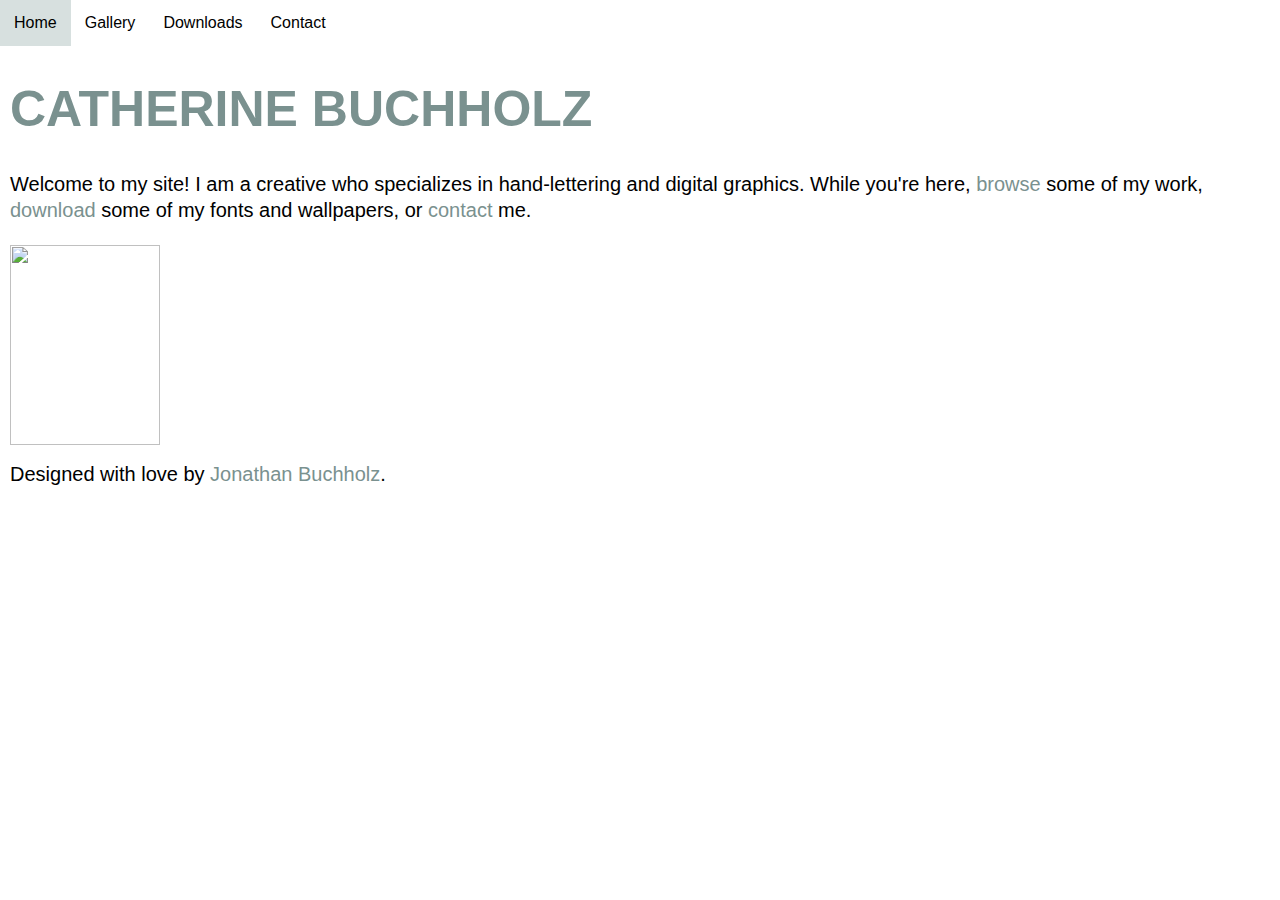
==== index.html @ 961e90d4 "Add google analytics" ====
<!DOCTYPE html>
<head>
  <title>Catherine Buchholz</title>
  <link href="style.css" type="text/css" rel="stylesheet" />
  <meta name="viewport" content="width=device-width, initial-scale=1.0" />
  <meta name="description" content="Catherine Buchholz" />
  <script
    async
    src="https://www.googletagmanager.com/gtag/js?id=G-2KZMLDR1S1"
  ></script>
  <script>
    window.dataLayer = window.dataLayer || [];
    function gtag() {
      dataLayer.push(arguments);
    }
    gtag("js", new Date());

    gtag("config", "G-2KZMLDR1S1");
  </script>
</head>
<html>
  <body>
    <div id="navbar">
      <a href="https://catherinebuchholz.com">Home</a>
      <a href="https://catherinebuchholz.com/gallery">Gallery</a>
      <a href="https://catherinebuchholz.com/downloads">Downloads</a>
      <a href="https://catherinebuchholz.com/contact">Contact</a>
    </div>
    <h1>CATHERINE BUCHHOLZ</h1>
    <p>
      Welcome to my site! I am a creative who specializes in hand-lettering and
      digital graphics. While you're here,
      <a class="link" href="https://catherinebuchholz.com/gallery">browse</a>
      some of my work,
      <a class="link" href="https://catherinebuchholz.com/downloads"
        >download</a
      >
      some of my fonts and wallpapers, or
      <a class="link" href="https://catherinebuchholz.com/contact">contact</a>
      me.
    </p>
    <a href="https://catherinebuchholz.com/gallery">
      <img class="tall" src="gallery/whirl girl.png" />
    </a>
    <p>
      Designed with love by
      <a class="link" href="https://jonathanbuchholz.com" target="blank"
        >Jonathan Buchholz</a
      >.
    </p>
  </body>
</html>
---- style.css ----
@font-face {
  src: url(fonts/Mulish.ttf);
  font-family: mulish;
}

body {
  background: #fff;
  font-family: Mulish, sans-serif;
  margin: auto;
}

p {
  line-height: 1.3em;
  margin: 12px 0;
  padding: 0px 10px 0px;
  font-size: 20px;
}

h1 {
  font-size: 50px;
  padding: 0px 10px 0px;
  color: #7a918f;
}

a {
  color: #7a918f;
  text-decoration: none;
}

.link:hover {
  background: #d7e0df;
  text-decoration: none;
}

/* Style the navbar */
#navbar {
  overflow: hidden;
  background-color: #fff;
}

/* Navbar links */
#navbar a {
  float: left;
  display: block;
  color: #000;
  text-align: center;
  padding: 14px;
  text-decoration: none;
}

#navbar a:hover {
  background: #d7e0df;
}

/* Page content */
.content {
  padding: 16px;
}

/* The sticky class is added to the navbar with JS when it reaches its scroll position */
.sticky {
  position: fixed;
  top: 0;
  width: 100%;
}

/* Add some top padding to the page content to prevent sudden quick movement (as the navigation bar gets a new position at the top of the page (position:fixed and top:0) */
.sticky + .content {
  padding-top: 60px;
}

::selection {
  background: #dadada;
}

img {
  padding: 10px 0 0 10px;
  max-width: 100%;
}

.img {
  background: #fff;
}

.laptop {
  width: 397px;
  height: 222px;
}

.phone {
  width: 292px;
  height: 631px;
}

.tall {
  width: 150px;
  height: 200px;
}

.wide {
  width: 320px;
  height: 200px;
}

.square {
  width: 200px;
  height: 200px;
}

#divider{
  padding: 0 10px 0;
  height: 7.5px;
  width: 100%;
}

.font{
width: 625px;
height: 250px;
}
/* 
tall: 0.75
wide: 1.6
square: 1
font: 1870 x 656
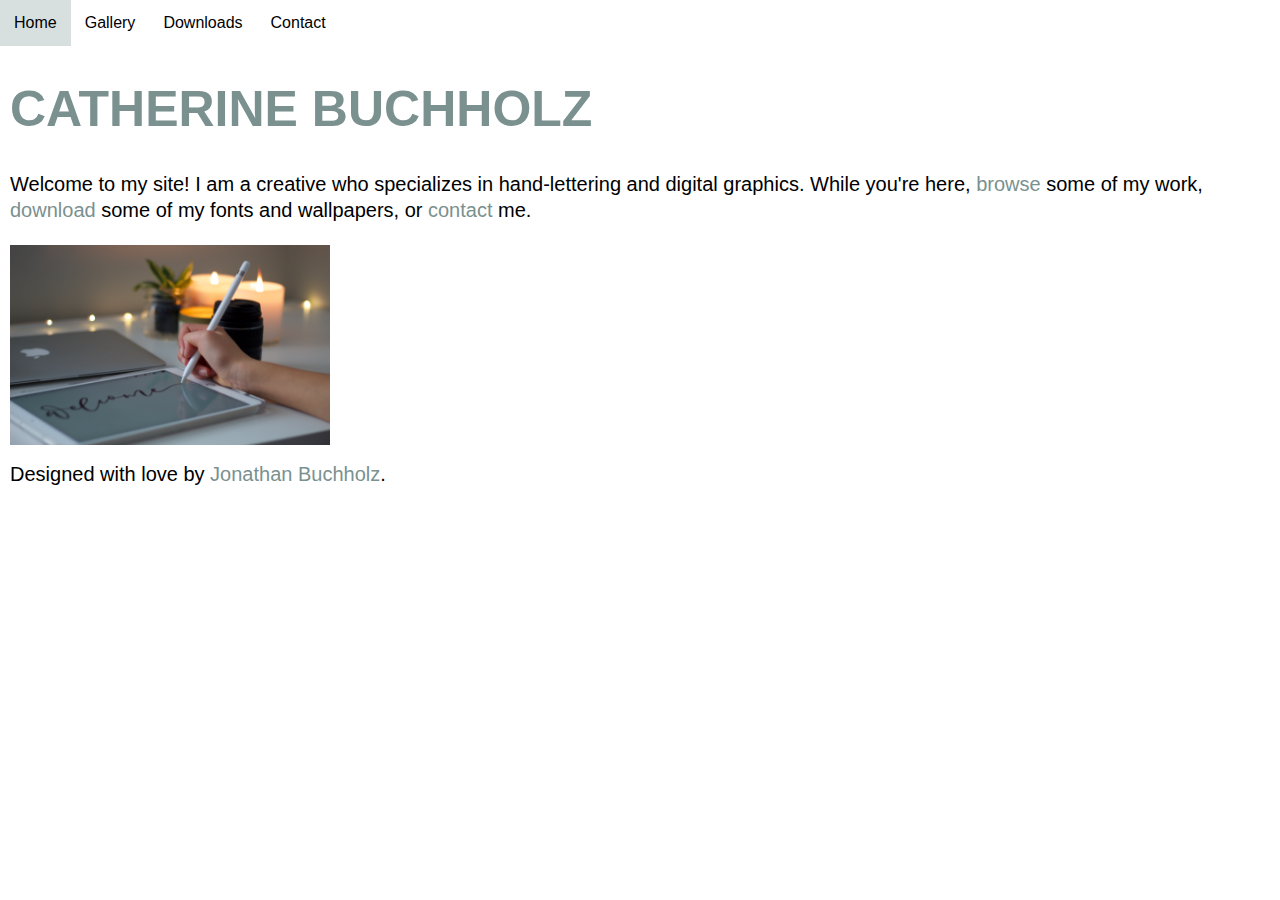
==== commit d08c4e7d: "Add writing picture" ====
--- a/index.html
+++ b/index.html
@@ -1,9 +1,5 @@
 <!DOCTYPE html>
 <head>
-  <title>Catherine Buchholz</title>
-  <link href="style.css" type="text/css" rel="stylesheet" />
-  <meta name="viewport" content="width=device-width, initial-scale=1.0" />
-  <meta name="description" content="Catherine Buchholz" />
   <script
     async
     src="https://www.googletagmanager.com/gtag/js?id=G-2KZMLDR1S1"
@@ -17,6 +13,10 @@
 
     gtag("config", "G-2KZMLDR1S1");
   </script>
+  <title>Catherine Buchholz</title>
+  <link href="style.css" type="text/css" rel="stylesheet" />
+  <meta name="viewport" content="width=device-width, initial-scale=1.0" />
+  <meta name="description" content="Catherine Buchholz" />
 </head>
 <html>
   <body>
@@ -39,9 +39,7 @@
       <a class="link" href="https://catherinebuchholz.com/contact">contact</a>
       me.
     </p>
-    <a href="https://catherinebuchholz.com/gallery">
-      <img class="tall" src="gallery/whirl girl.png" />
-    </a>
+    <img class="wide" src="resources/writing.png" />
     <p>
       Designed with love by
       <a class="link" href="https://jonathanbuchholz.com" target="blank"
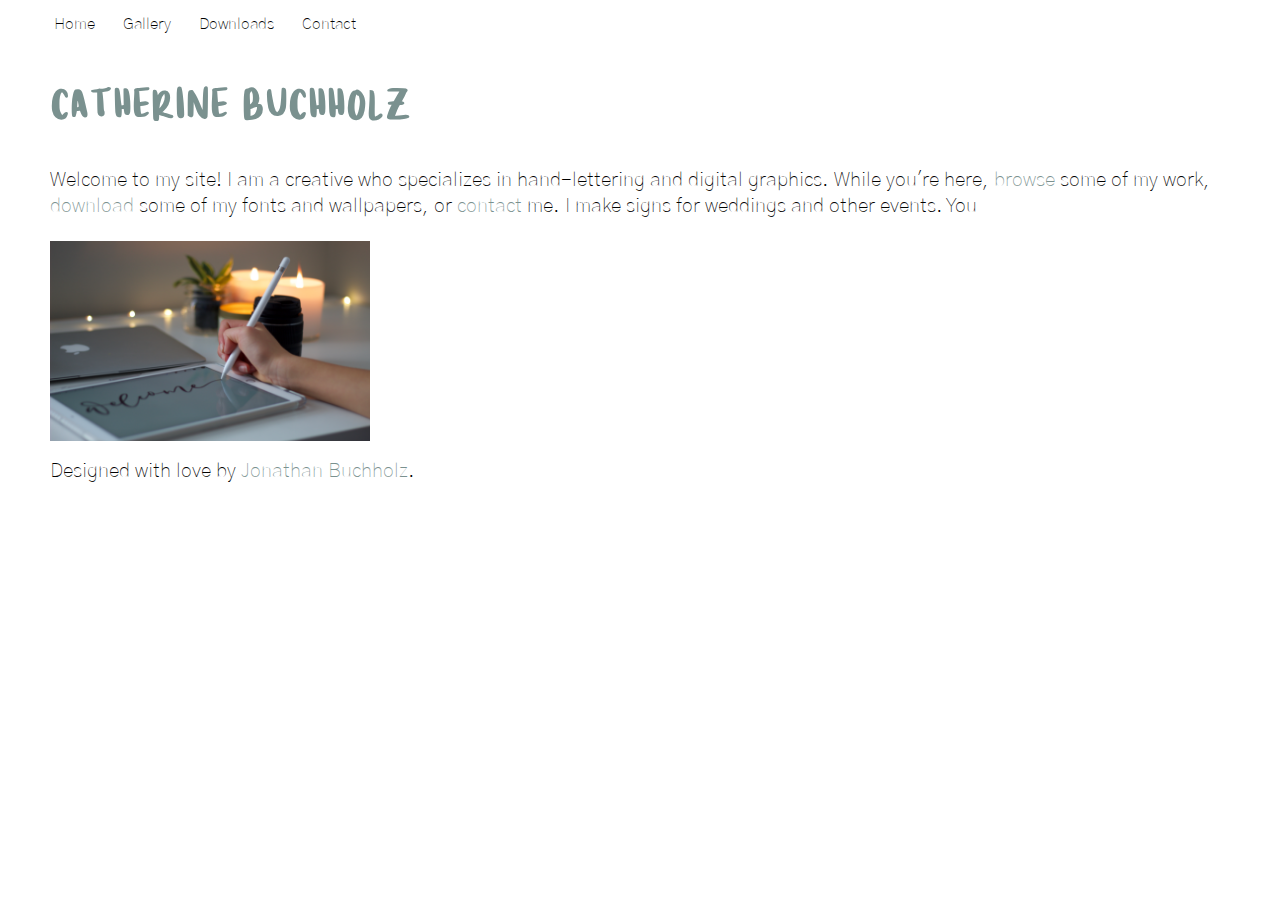
==== commit bbe2d58d: "Remove downloads and add weddings page" ====
--- a/index.html
+++ b/index.html
@@ -37,7 +37,7 @@
       >
       some of my fonts and wallpapers, or
       <a class="link" href="https://catherinebuchholz.com/contact">contact</a>
-      me.
+      me. I make signs for weddings and other events. You
     </p>
     <img class="wide" src="resources/writing.png" />
     <p>
--- a/style.css
+++ b/style.css
@@ -1,11 +1,18 @@
 @font-face {
-  src: url(fonts/Mulish.ttf);
-  font-family: mulish;
+  src: url(fonts/gothic.ttf);
+  font-family: gothic;
+}
+
+@font-face {
+  src: url(fonts/pando.ttf);
+  font-family: pando;
 }
 
 body {
   background: #fff;
-  font-family: Mulish, sans-serif;
+  font-family: gothic, sans-serif;
+  margin: auto;
+  max-width: 75em;
   margin: auto;
 }
 
@@ -17,6 +24,7 @@
 }
 
 h1 {
+  font-family: pando, sans-serif;
   font-size: 50px;
   padding: 0px 10px 0px;
   color: #7a918f;
@@ -114,8 +122,8 @@
 }
 
 .font{
-width: 625px;
-height: 250px;
+width: 570px;
+height: 200px;
 }
 /* 
 tall: 0.75
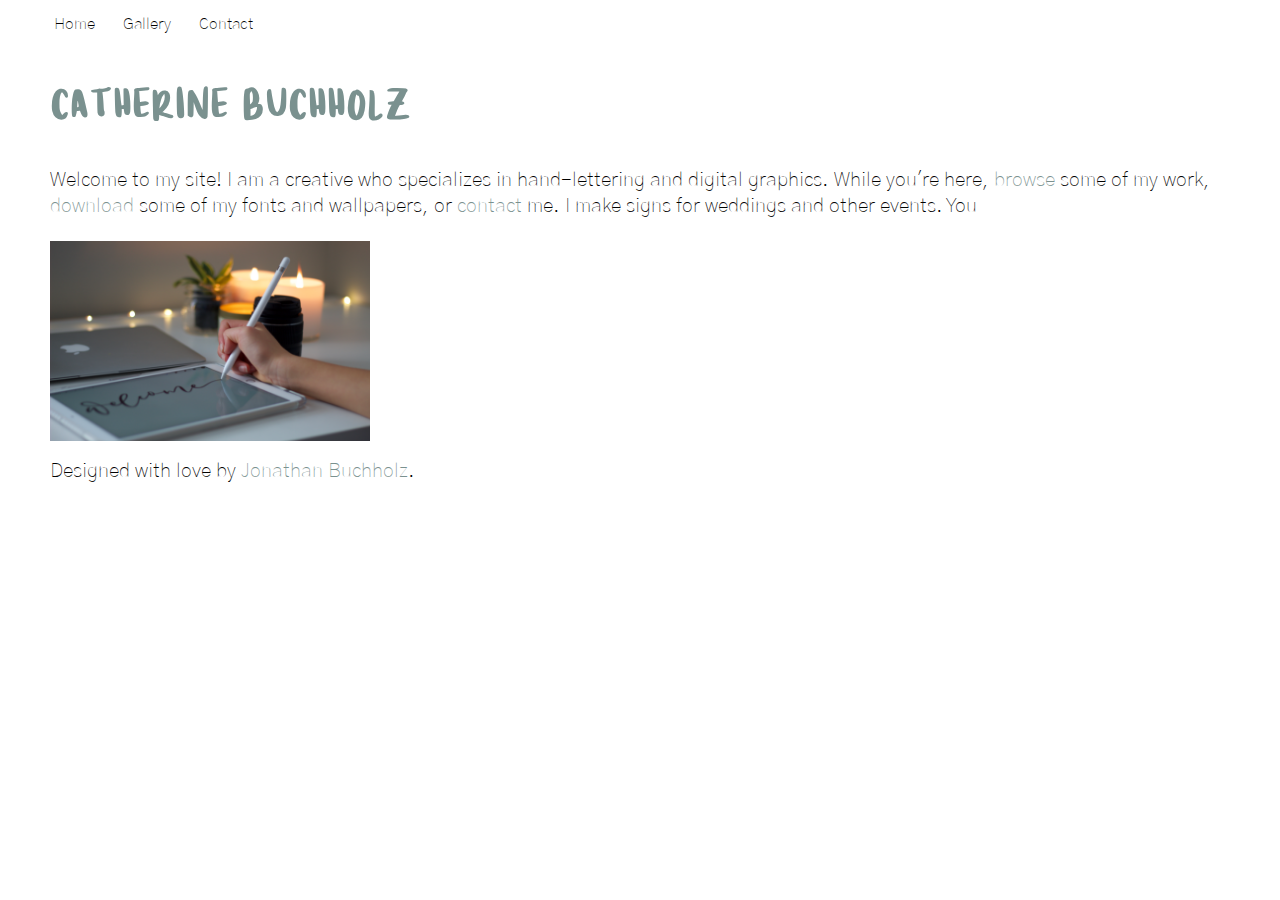
==== commit 5bf15a8f: "Delete downloads page" ====
--- a/index.html
+++ b/index.html
@@ -23,7 +23,6 @@
     <div id="navbar">
       <a href="https://catherinebuchholz.com">Home</a>
       <a href="https://catherinebuchholz.com/gallery">Gallery</a>
-      <a href="https://catherinebuchholz.com/downloads">Downloads</a>
       <a href="https://catherinebuchholz.com/contact">Contact</a>
     </div>
     <h1>CATHERINE BUCHHOLZ</h1>
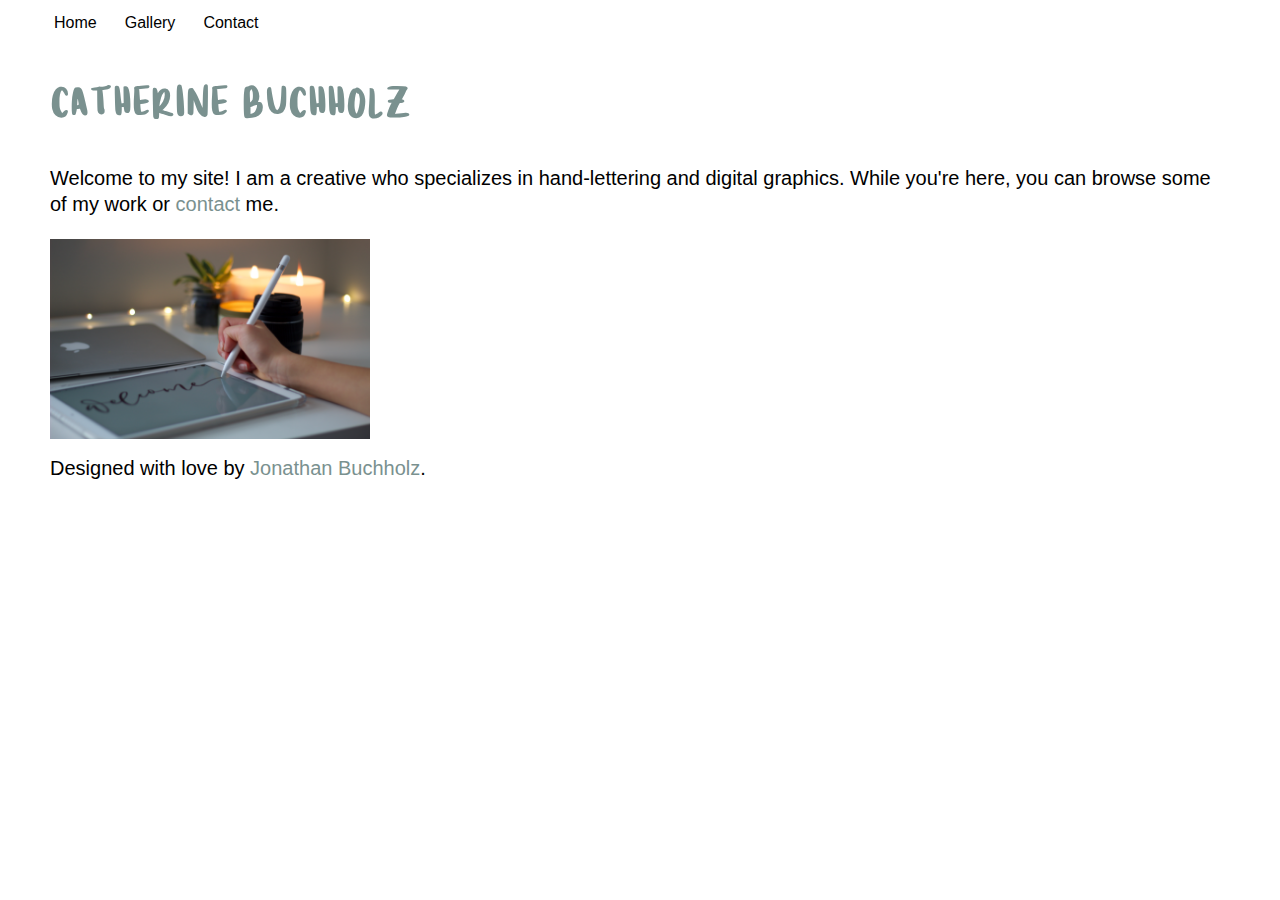
==== commit 4127b2d6: "Change font" ====
--- a/index.html
+++ b/index.html
@@ -28,15 +28,11 @@
     <h1>CATHERINE BUCHHOLZ</h1>
     <p>
       Welcome to my site! I am a creative who specializes in hand-lettering and
-      digital graphics. While you're here,
-      <a class="link" href="https://catherinebuchholz.com/gallery">browse</a>
-      some of my work,
-      <a class="link" href="https://catherinebuchholz.com/downloads"
-        >download</a
-      >
-      some of my fonts and wallpapers, or
+      digital graphics. While you're here, you can
+      <a class="link" href="https://catherinebuchholz.com/gallery"></a>browse</a>
+      some of my work or 
       <a class="link" href="https://catherinebuchholz.com/contact">contact</a>
-      me. I make signs for weddings and other events. You
+      me.
     </p>
     <img class="wide" src="resources/writing.png" />
     <p>
--- a/style.css
+++ b/style.css
@@ -1,16 +1,11 @@
 @font-face {
-  src: url(fonts/gothic.ttf);
-  font-family: gothic;
-}
-
-@font-face {
-  src: url(fonts/pando.ttf);
+  src: url(resources/pando.ttf);
   font-family: pando;
 }
 
 body {
   background: #fff;
-  font-family: gothic, sans-serif;
+  font-family: Helvetica-neue, Helvetica, sans-serif;
   margin: auto;
   max-width: 75em;
   margin: auto;
@@ -40,13 +35,11 @@
   text-decoration: none;
 }
 
-/* Style the navbar */
 #navbar {
   overflow: hidden;
   background-color: #fff;
 }
 
-/* Navbar links */
 #navbar a {
   float: left;
   display: block;
@@ -60,19 +53,16 @@
   background: #d7e0df;
 }
 
-/* Page content */
 .content {
   padding: 16px;
 }
 
-/* The sticky class is added to the navbar with JS when it reaches its scroll position */
 .sticky {
   position: fixed;
   top: 0;
   width: 100%;
 }
 
-/* Add some top padding to the page content to prevent sudden quick movement (as the navigation bar gets a new position at the top of the page (position:fixed and top:0) */
 .sticky + .content {
   padding-top: 60px;
 }
@@ -115,18 +105,13 @@
   height: 200px;
 }
 
-#divider{
+#divider {
   padding: 0 10px 0;
   height: 7.5px;
   width: 100%;
 }
 
-.font{
-width: 570px;
-height: 200px;
+.font {
+  width: 570px;
+  height: 200px;
 }
-/* 
-tall: 0.75
-wide: 1.6
-square: 1
-font: 1870 x 656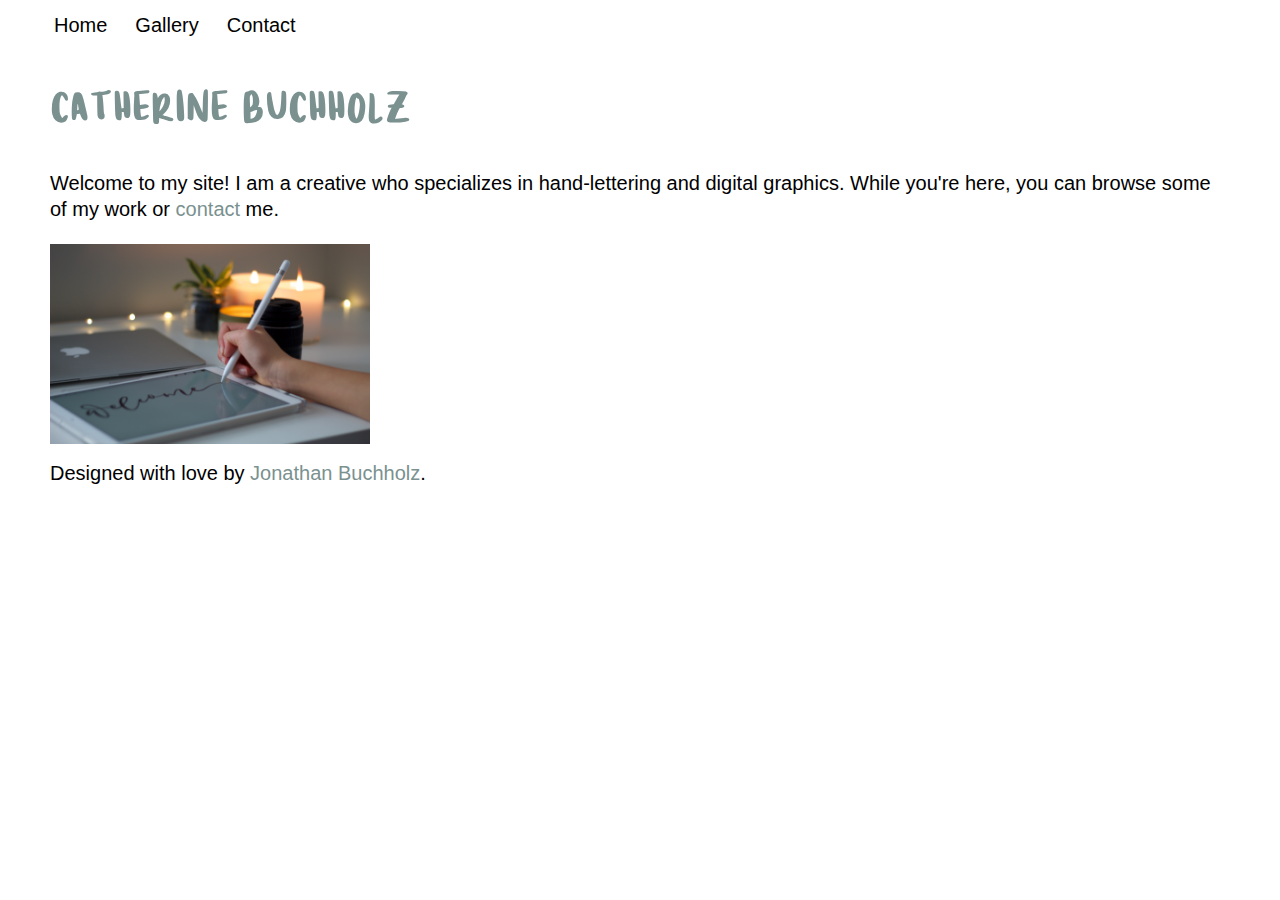
==== commit e3cbfe6b: "Clean up" ====
--- a/index.html
+++ b/index.html
@@ -1,45 +1,24 @@
 <!DOCTYPE html>
+<html lang="en">
 <head>
-  <script
-    async
-    src="https://www.googletagmanager.com/gtag/js?id=G-2KZMLDR1S1"
-  ></script>
-  <script>
-    window.dataLayer = window.dataLayer || [];
-    function gtag() {
-      dataLayer.push(arguments);
-    }
-    gtag("js", new Date());
-
-    gtag("config", "G-2KZMLDR1S1");
-  </script>
-  <title>Catherine Buchholz</title>
-  <link href="style.css" type="text/css" rel="stylesheet" />
-  <meta name="viewport" content="width=device-width, initial-scale=1.0" />
-  <meta name="description" content="Catherine Buchholz" />
+    <script async src="https://www.googletagmanager.com/gtag/js?id=G-2KZMLDR1S1" ></script>
+    <script>window.dataLayer = window.dataLayer || []; function gtag() { dataLayer.push(arguments); } gtag("js", new Date()); gtag("config", "G-2KZMLDR1S1");</script>
+    <title>Catherine Buchholz</title>
+    <link href="style.css" type="text/css" rel="stylesheet" />
+    <meta name="viewport" content="width=device-width, initial-scale=1.0" />
+    <meta name="description" content="Welcome to my site! I am a creative who specializes in hand-lettering and
+    digital graphics." />
 </head>
 <html>
-  <body>
-    <div id="navbar">
-      <a href="https://catherinebuchholz.com">Home</a>
-      <a href="https://catherinebuchholz.com/gallery">Gallery</a>
-      <a href="https://catherinebuchholz.com/contact">Contact</a>
-    </div>
-    <h1>CATHERINE BUCHHOLZ</h1>
-    <p>
-      Welcome to my site! I am a creative who specializes in hand-lettering and
-      digital graphics. While you're here, you can
-      <a class="link" href="https://catherinebuchholz.com/gallery"></a>browse</a>
-      some of my work or 
-      <a class="link" href="https://catherinebuchholz.com/contact">contact</a>
-      me.
-    </p>
-    <img class="wide" src="resources/writing.png" />
-    <p>
-      Designed with love by
-      <a class="link" href="https://jonathanbuchholz.com" target="blank"
-        >Jonathan Buchholz</a
-      >.
-    </p>
-  </body>
+    <body>
+        <div id="navbar">
+            <a href="https://catherinebuchholz.com">Home</a>
+            <a href="https://catherinebuchholz.com/gallery">Gallery</a>
+            <a href="https://catherinebuchholz.com/contact">Contact</a>
+        </div>
+        <h1>CATHERINE BUCHHOLZ</h1>
+        <p> Welcome to my site! I am a creative who specializes in hand-lettering and digital graphics. While you're here, you can <a class="link" href="https://catherinebuchholz.com/gallery"></a>browse</a> some of my work or <a class="link" href="https://catherinebuchholz.com/contact">contact</a> me.</p>
+        <img class="wide" src="images/writing.png" alt="writing"/>
+        <p>Designed with love by <a class="link" href="https://buchh.org" target="blank" >Jonathan Buchholz</a >.</p>
+    </body>
 </html>
--- a/style.css
+++ b/style.css
@@ -1,5 +1,5 @@
 @font-face {
-  src: url(resources/pando.ttf);
+  src: url(fonts/pando.ttf);
   font-family: pando;
 }
 
@@ -38,6 +38,7 @@
 #navbar {
   overflow: hidden;
   background-color: #fff;
+  font-size: 20px;
 }
 
 #navbar a {
@@ -76,18 +77,10 @@
   max-width: 100%;
 }
 
+/* Image widths */
+
 .img {
   background: #fff;
-}
-
-.laptop {
-  width: 397px;
-  height: 222px;
-}
-
-.phone {
-  width: 292px;
-  height: 631px;
 }
 
 .tall {
